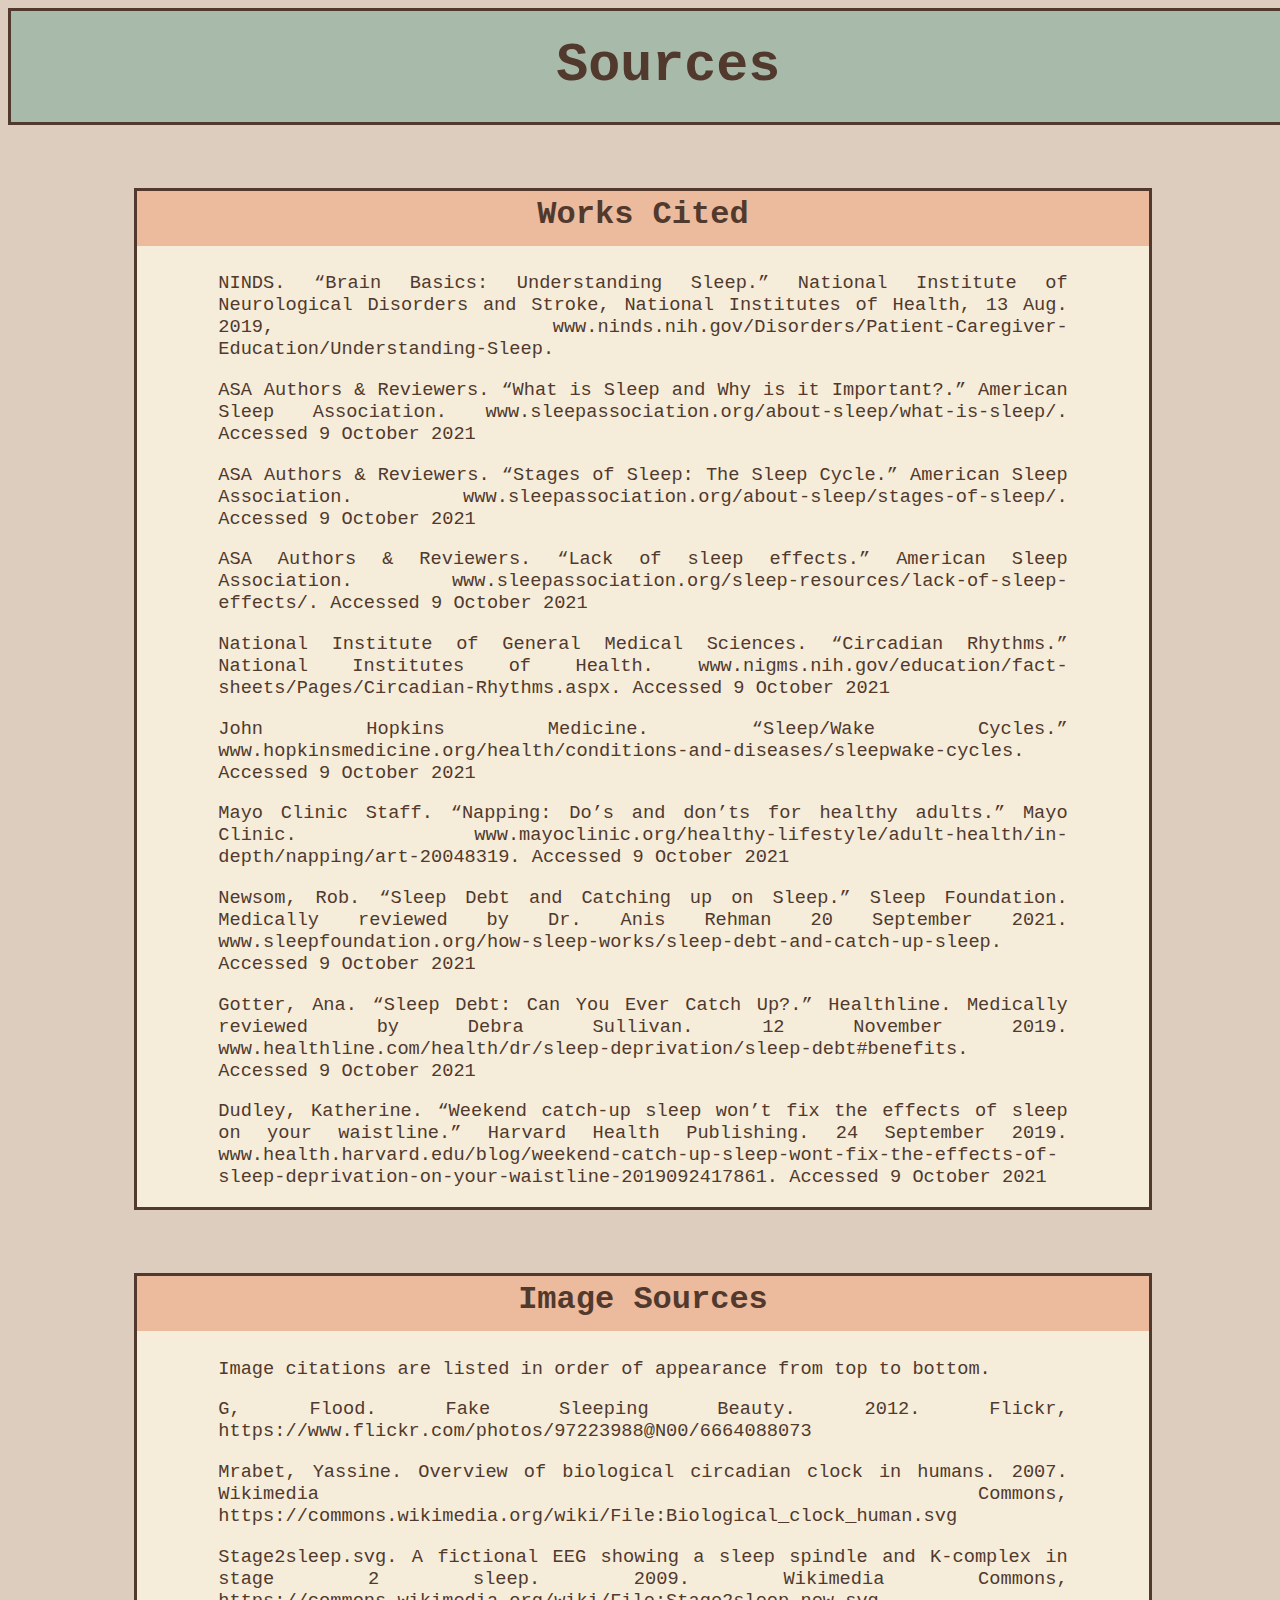
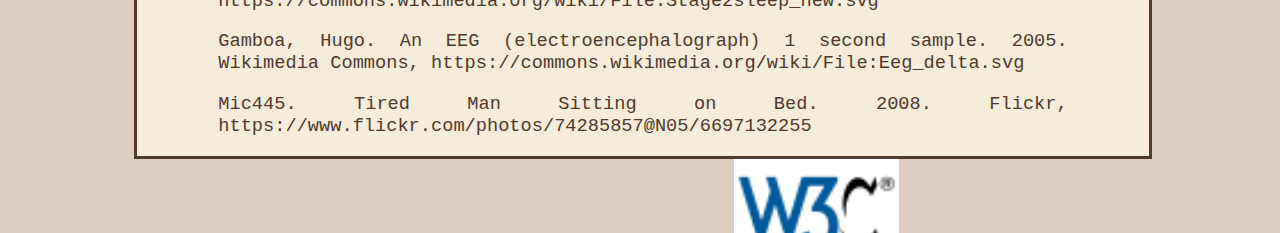
==== Sleep_Sources.html @ 3578e21b "Add files via upload" ====
<!doctype html>
<html lang="en">
	<head>
		<meta charset="UTF-8"/>
		<title>Sources</title>
		<link rel="stylesheet" type="text/css" href="sleep.css"/>
	</head>
	<body>
		<h1>Sources</h1>
		<div id="works_cited">
			<h2>Works Cited</h2>
			<p>NINDS. “Brain Basics: Understanding Sleep.” National Institute of Neurological Disorders and Stroke, National Institutes of Health, 13 Aug. 2019, www.ninds.nih.gov/Disorders/Patient-Caregiver-Education/Understanding-Sleep. 
			</p>
			<p>ASA Authors & Reviewers. “What is Sleep and Why is it Important?.” American Sleep Association. www.sleepassociation.org/about-sleep/what-is-sleep/. Accessed 9 October 2021
			</p>
			<p>ASA Authors & Reviewers. “Stages of Sleep: The Sleep Cycle.” American Sleep Association. www.sleepassociation.org/about-sleep/stages-of-sleep/. Accessed 9 October 2021
			</p>
			<p>ASA Authors & Reviewers. “Lack of sleep effects.” American Sleep Association. www.sleepassociation.org/sleep-resources/lack-of-sleep-effects/. Accessed 9 October 2021
			</p>
			<p>National Institute of General Medical Sciences. “Circadian Rhythms.” National Institutes of Health. www.nigms.nih.gov/education/fact-sheets/Pages/Circadian-Rhythms.aspx. Accessed 9 October 2021
			</p>
			<p>John Hopkins Medicine. “Sleep/Wake Cycles.” www.hopkinsmedicine.org/health/conditions-and-diseases/sleepwake-cycles. Accessed 9 October 2021
			</p>
			<p>Mayo Clinic Staff. “Napping: Do’s and don’ts for healthy adults.” Mayo Clinic. www.mayoclinic.org/healthy-lifestyle/adult-health/in-depth/napping/art-20048319. Accessed 9 October 2021
			</p>
			<p>Newsom, Rob. “Sleep Debt and Catching up on Sleep.” Sleep Foundation. Medically reviewed by Dr. Anis Rehman 20 September 2021. www.sleepfoundation.org/how-sleep-works/sleep-debt-and-catch-up-sleep. Accessed 9 October 2021
			</p>
			<p>Gotter, Ana. “Sleep Debt: Can You Ever Catch Up?.” Healthline. Medically reviewed by Debra Sullivan. 12 November 2019. www.healthline.com/health/dr/sleep-deprivation/sleep-debt#benefits. Accessed 9 October 2021
			</p>
			<p>Dudley, Katherine. “Weekend catch-up sleep won’t fix the effects of sleep on your waistline.” Harvard Health Publishing. 24 September 2019. www.health.harvard.edu/blog/weekend-catch-up-sleep-wont-fix-the-effects-of-sleep-deprivation-on-your-waistline-2019092417861. Accessed 9 October 2021
			</p>
		</div>
		<div id="image_citations">
			<h2>Image Sources</h2>
			<p>Image citations are listed in order of appearance from top to bottom.
			</p>
			<p>G, Flood. Fake Sleeping Beauty. 2012. Flickr, https://www.flickr.com/photos/97223988@N00/6664088073
			</p>
			<p>Mrabet, Yassine. Overview of biological circadian clock in humans. 2007. Wikimedia Commons, https://commons.wikimedia.org/wiki/File:Biological_clock_human.svg 
			</p>
			<p>Stage2sleep.svg. A fictional EEG showing a sleep spindle and K-complex in stage 2 sleep. 2009. Wikimedia Commons, https://commons.wikimedia.org/wiki/File:Stage2sleep_new.svg
			</p>
			<p>Gamboa, Hugo. An EEG (electroencephalograph) 1 second sample. 2005. Wikimedia Commons, https://commons.wikimedia.org/wiki/File:Eeg_delta.svg  
			</p>
			<p>Mic445. Tired Man Sitting on Bed. 2008. Flickr, https://www.flickr.com/photos/74285857@N05/6697132255
			</p>
		</div>
		a href="http://validator.w3.org/check?uri=https://tanjqy.github.io/home/Sleep_Sources.html">
			<img src="html_validator.png" alt="html5 validator" width="165"/>
		</a>
	</body>
</html>
---- sleep.css ----
body
/*general rules so everything looks the same, any changes may be added with other selectors*/
{
	background-color:#ddcdbf;
	font-family:monospace;
	color:rgb(81, 57, 45);
}

div
{
	background-color:#F5EDDA;;
}

h1
{
	font-size:40pt;
	text-align:center;
	width:100%;
	background-color:#A8BAA9;
	margin-top:0%;
	padding:2%;
	border-style:solid;
}

h2
{
	font-size:24pt;
	height:50px;
	text-align:center;
	background-color:#ECBA9C;
	margin-top:0%;
	padding-top:5px;
} 

h3
{
	font-size:14pt;
	text-align:center;
}

p
{
	font-size:14pt;
	margin-left:8%;
	margin-right:8%;
	text-align:justify;
}

.background_color_fix
/*as some div tags have been used to align things next to each other, their background colour doesn't match the page background*/
{
	background-color:#ddcdbf;
}

.indent
/*indents select paragraphs*/
{
	text-indent:50px;
}

.smaller_font_size
{
	font-size:12pt;
}

.aligningSomethingNextToSomething
/*used to align two things side by side*/
{
	display: flex;
	align-items: center;
	justify-content: center;
	margin-bottom:5%;
}

#delta_wave_img_caption
{
	margin-left:30%;
	margin-right:30%;
	margin-bottom:5%;
}

#table-of-contents
{
	border-style:solid;
	border-width:medium;
	width:30%;
	font-size:14pt;
	height:325px;
	margin-right:15%;
}

/* each part has its own selector so they can be positioned separately */	
#part1
{
	border-style:solid;
	width:50%;
	margin-left:10%;
}

#part2
{
	border-style:solid;
	width:80%;
	margin-top:5%;
	margin-left:10%;
	margin-right:10%;
}

#part3
{
	border-style:solid;
	width:80%;
	margin-top:5%;
	margin-left:auto;
	margin-right:auto;
}

#sleep-stages
{
	width:60%;
	margin-top:5%;
	margin-left:auto;
	margin-right:auto;
	padding:5px;
	border-style:solid;
	border-width:thin;
}

#part4
{
	border-style:solid;
	width:40%;
	margin-top:5%;
	margin-left:10%;
}

#part5
{
	width:65%;
	border-style:solid;
	margin-top:5%;
	margin-left:10%;
}

#part6
{
	width:35%;
	border-style:solid;
	margin-right:10%
}

#part7
{
	width:35%;
	border-style:solid;
	margin-top:15%;
}

#part8
{
	border-style:solid;
	width:80%;
	margin-top:5%;
	margin-left:auto;
	margin-right:auto;
}

/*image styling and positioning*/
.image_border
{
	border-style:solid;
	border-width:medium;
}

#image2
{
	display:block;
	margin-left:auto;
	margin-right:auto;
}

#image3
{
	display:block; 
	margin-top:5%;
	margin-left:auto;
	margin-right:auto;
}

 #image4
 {
	display:block;
	margin-top:5%;
	margin-bottom:10%;
	margin-left:auto;
	margin-right:auto;
 }
 
 #validators
 {
	 margin-top:5%;
	 margin-left:10%;
 }
 
 /* css for citations page **/
 #works_cited, #image_citations
 {
	 border-style:solid;
	 width:80%;
	 margin-top:5%;
	 margin-left:10%;
	 margin-right:10%;
 }
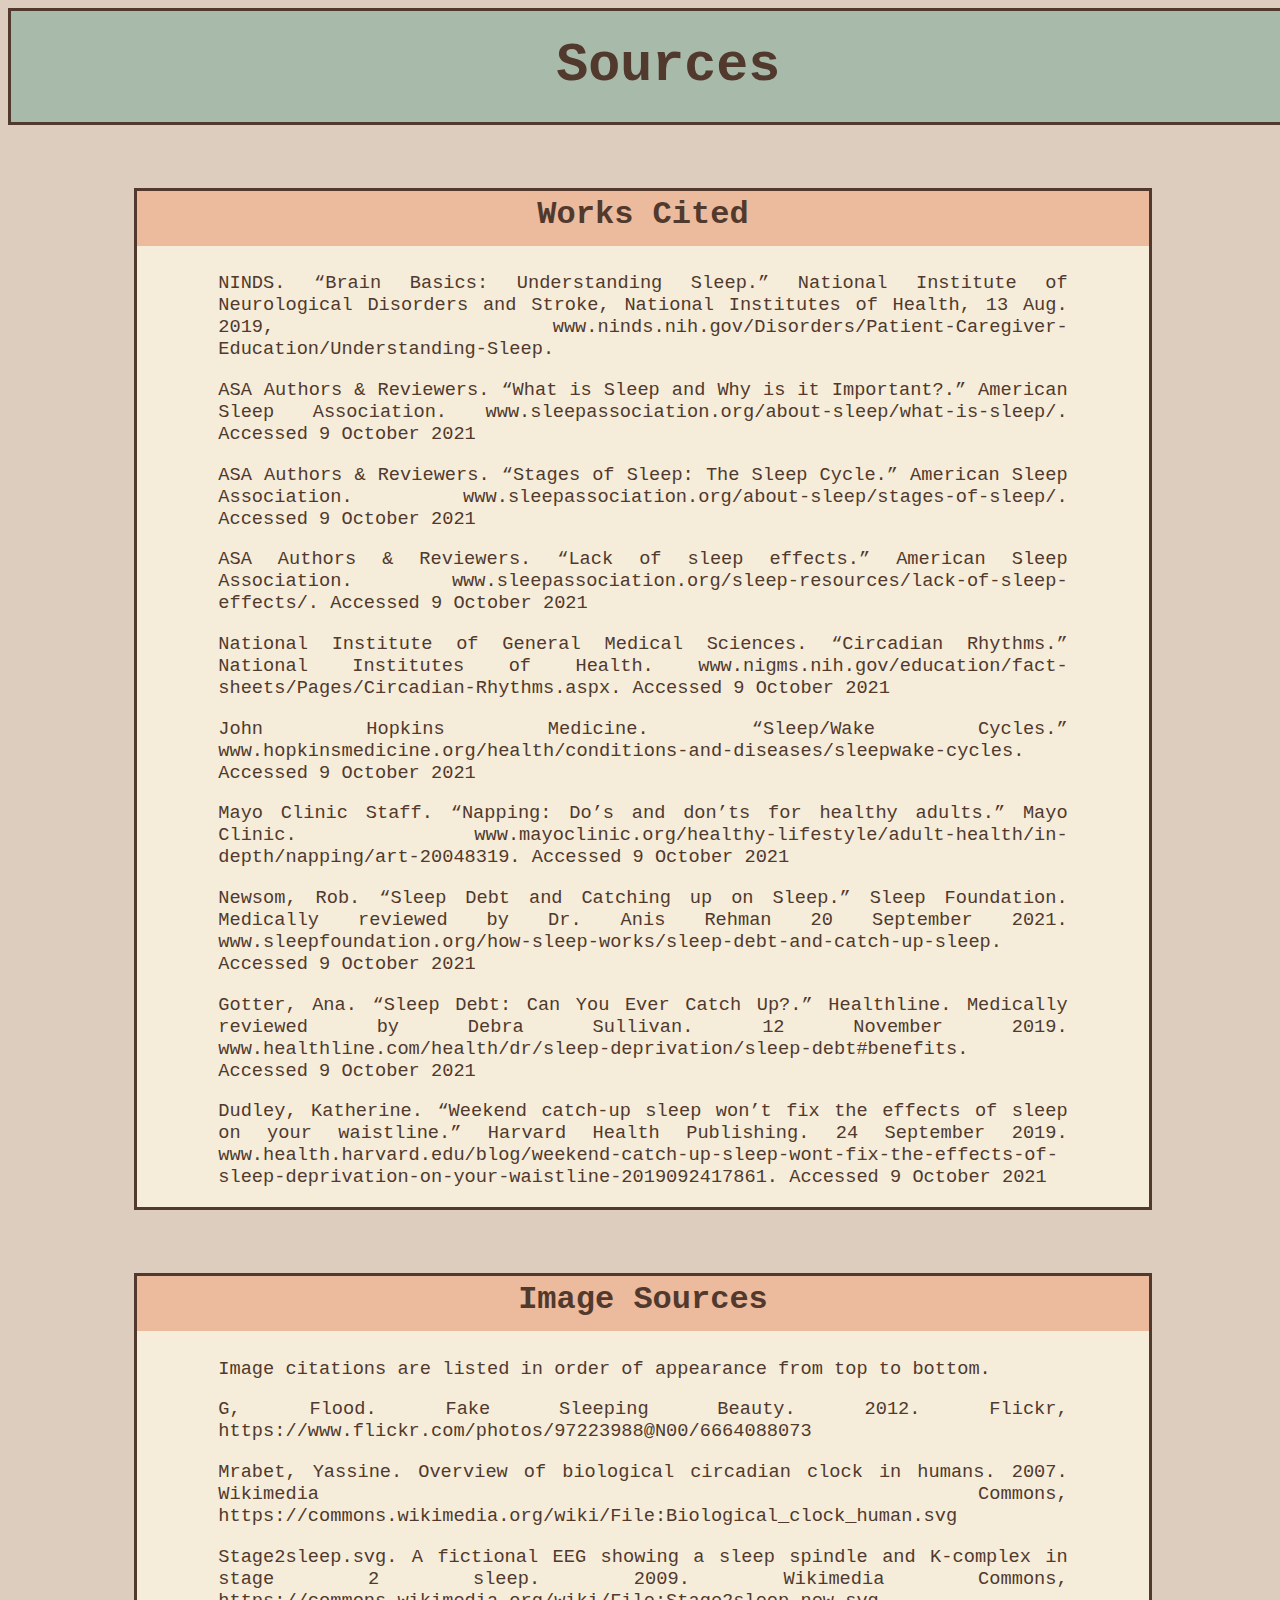
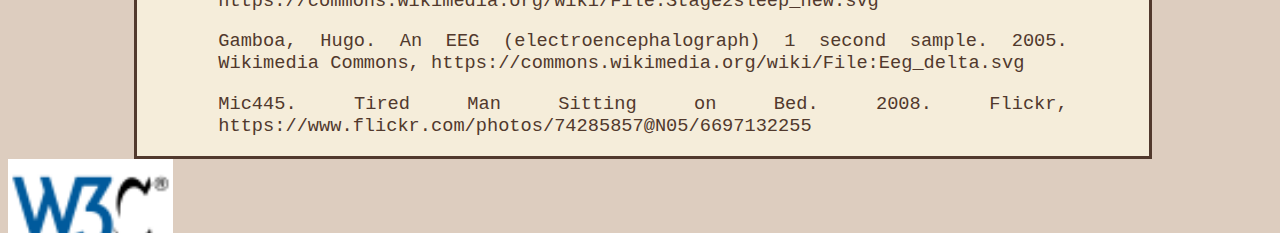
==== commit c0300d94: "Add files via upload" ====
--- a/Sleep_Sources.html
+++ b/Sleep_Sources.html
@@ -45,7 +45,7 @@
 			<p>Mic445. Tired Man Sitting on Bed. 2008. Flickr, https://www.flickr.com/photos/74285857@N05/6697132255
 			</p>
 		</div>
-		a href="http://validator.w3.org/check?uri=https://tanjqy.github.io/home/Sleep_Sources.html">
+		<a href="http://validator.w3.org/check?uri=https://tanjqy.github.io/home/Sleep_Sources.html">
 			<img src="html_validator.png" alt="html5 validator" width="165"/>
 		</a>
 	</body>
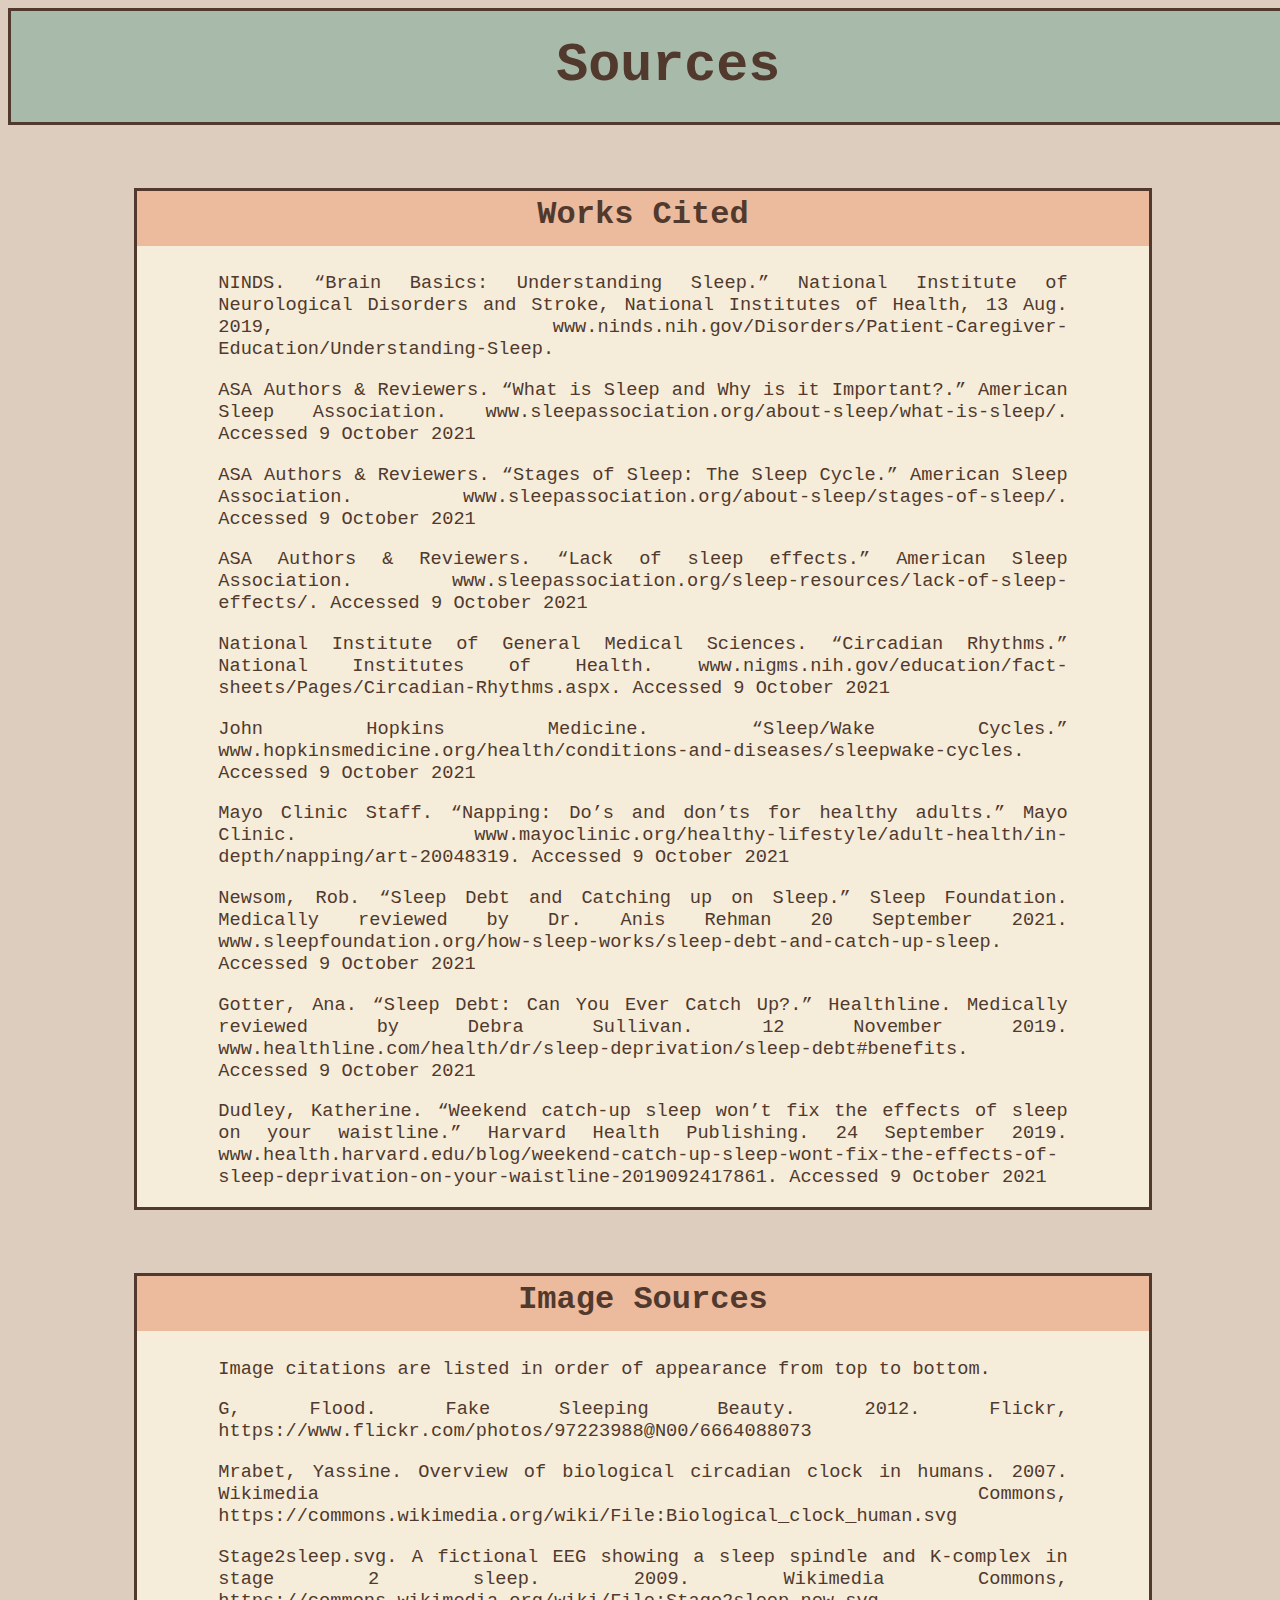
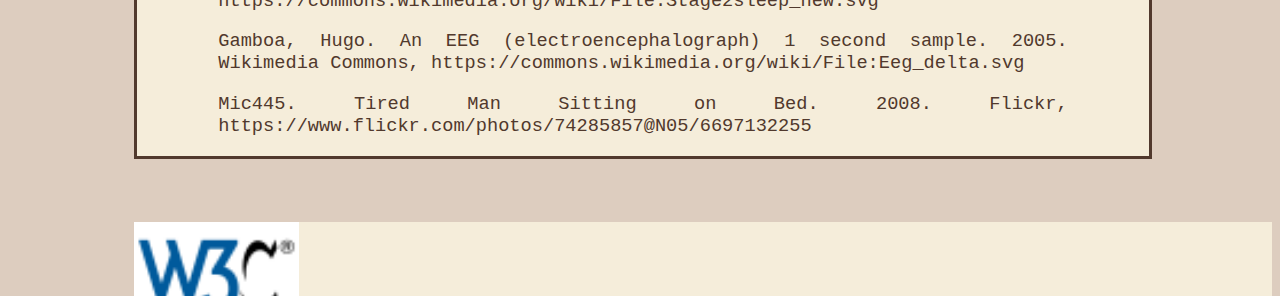
==== commit 4fcdd9df: "Add files via upload" ====
--- a/Sleep_Sources.html
+++ b/Sleep_Sources.html
@@ -45,8 +45,10 @@
 			<p>Mic445. Tired Man Sitting on Bed. 2008. Flickr, https://www.flickr.com/photos/74285857@N05/6697132255
 			</p>
 		</div>
-		<a href="http://validator.w3.org/check?uri=https://tanjqy.github.io/home/Sleep_Sources.html">
-			<img src="html_validator.png" alt="html5 validator" width="165"/>
-		</a>
+		<div id="validators">
+			<a href="http://validator.w3.org/check?uri=https://tanjqy.github.io/home/Sleep_Sources.html">
+				<img src="html_validator.png" alt="html5 validator" width="165"/>
+			</a>
+		</div>
 	</body>
 </html>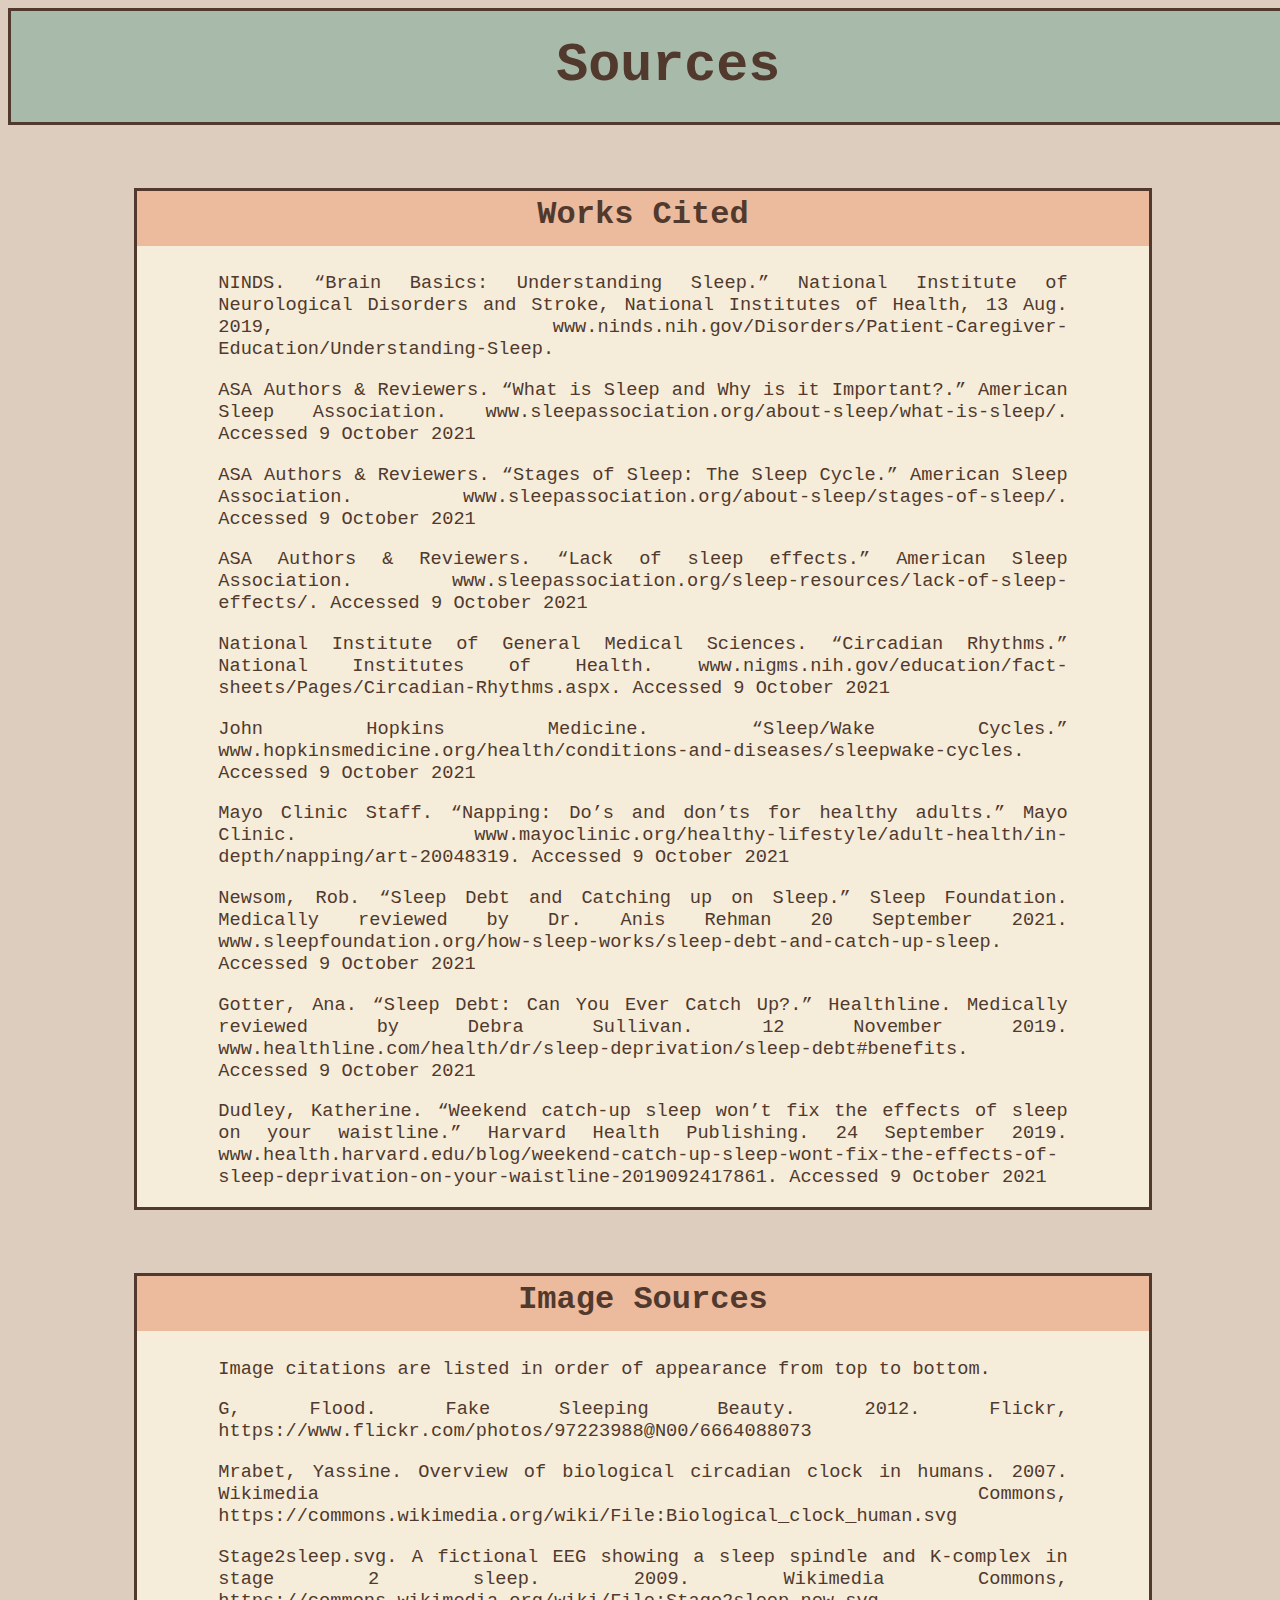
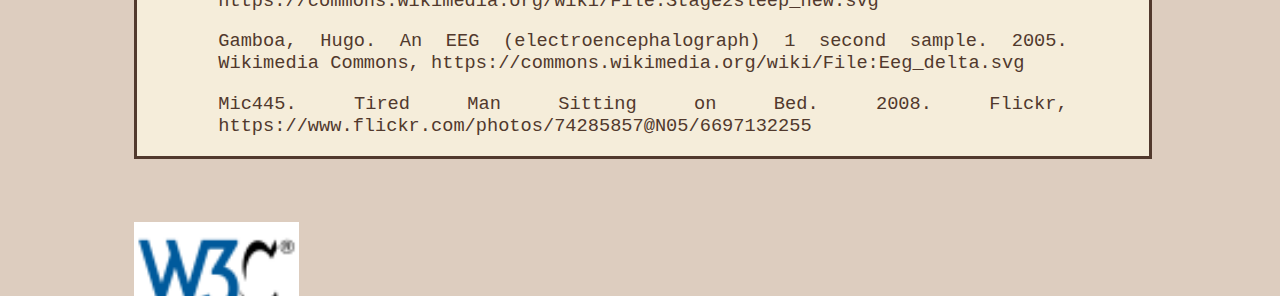
==== commit db59a3f7: "Add files via upload" ====
--- a/Sleep_Sources.html
+++ b/Sleep_Sources.html
@@ -45,7 +45,7 @@
 			<p>Mic445. Tired Man Sitting on Bed. 2008. Flickr, https://www.flickr.com/photos/74285857@N05/6697132255
 			</p>
 		</div>
-		<div id="validators">
+		<div id="validators" class="background_color_fix">
 			<a href="http://validator.w3.org/check?uri=https://tanjqy.github.io/home/Sleep_Sources.html">
 				<img src="html_validator.png" alt="html5 validator" width="165"/>
 			</a>
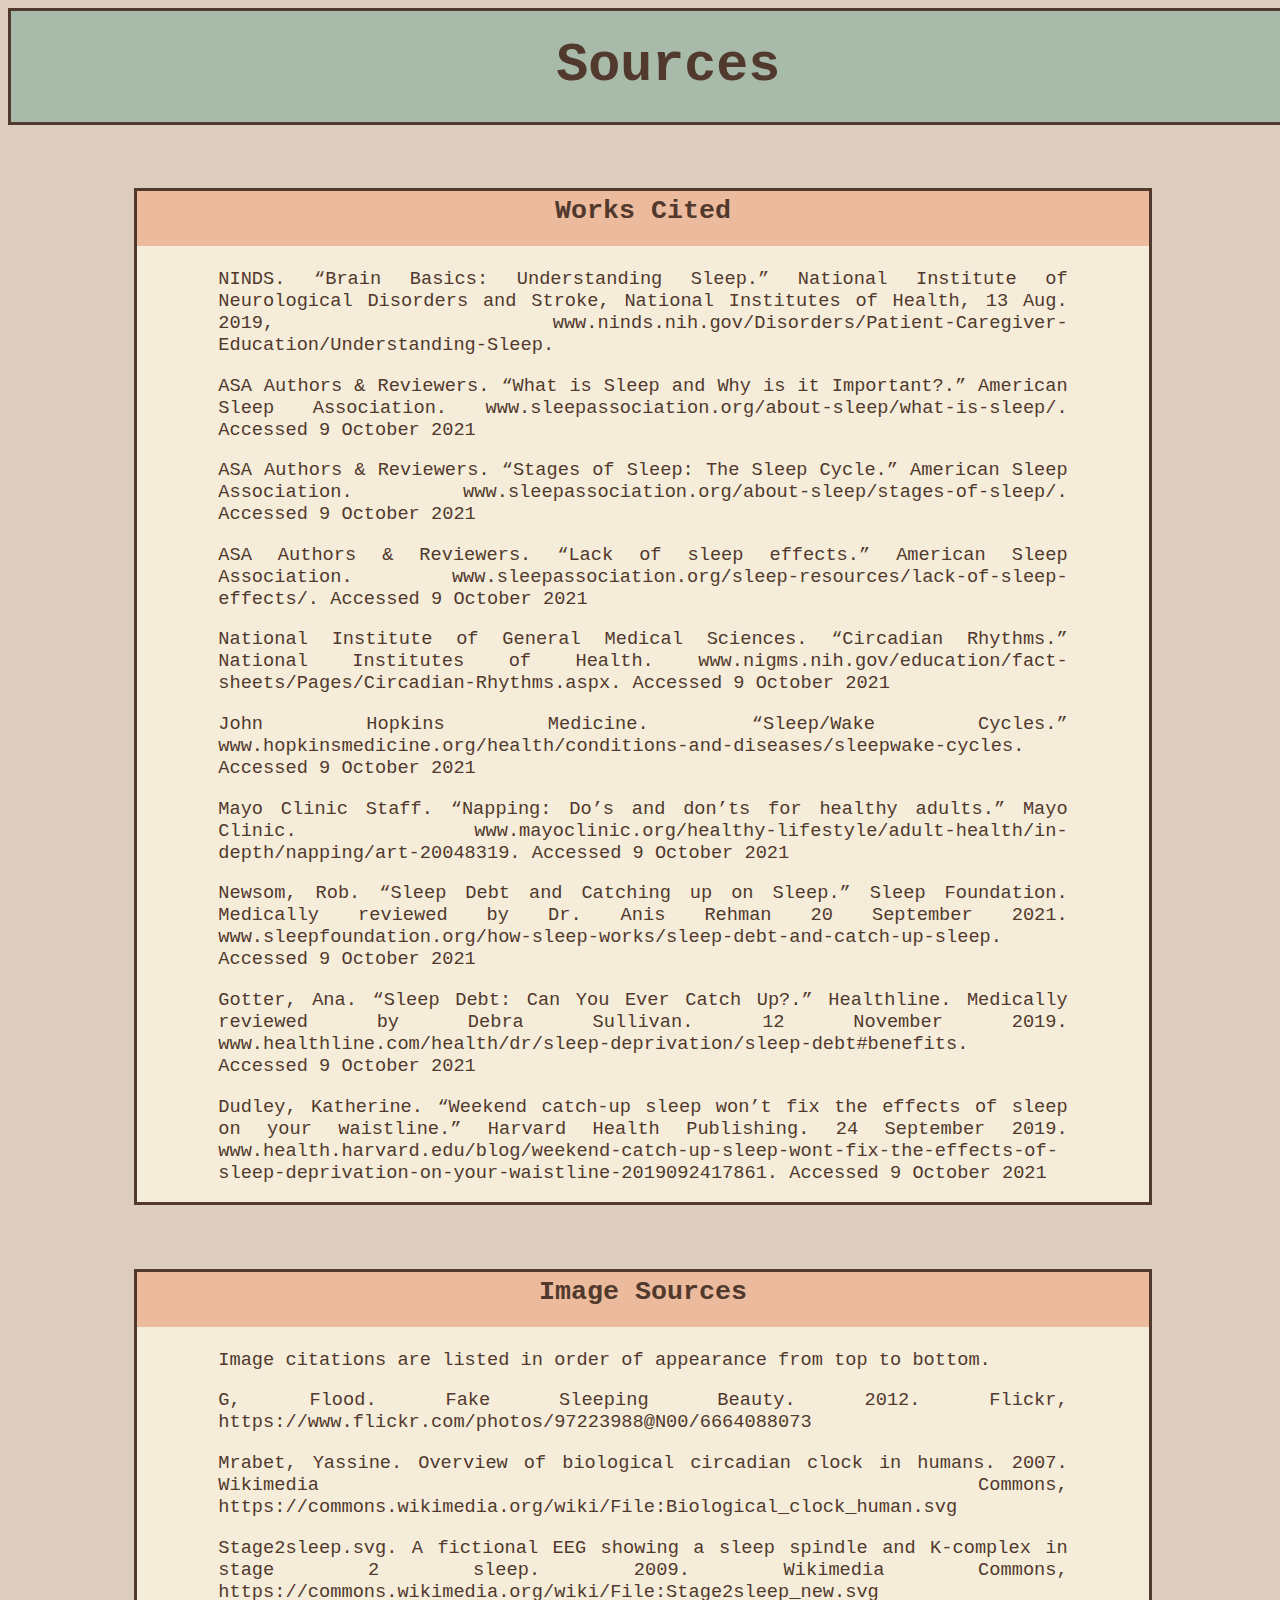
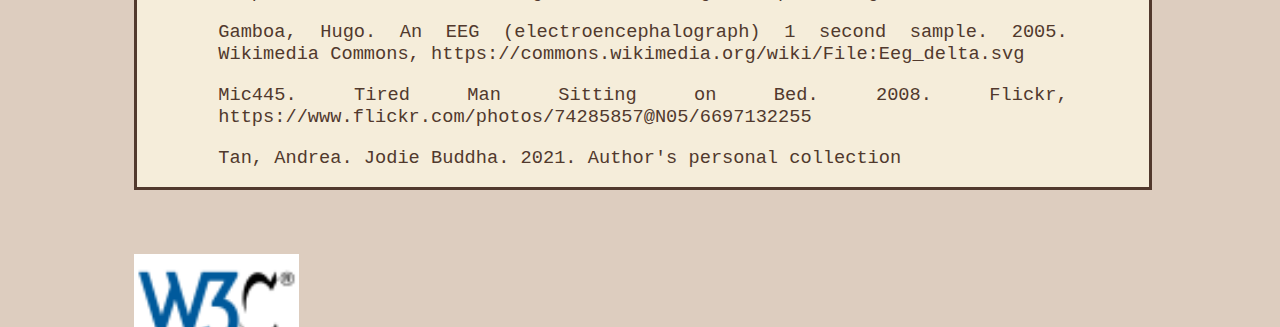
==== commit 9b2ad487: "Add files via upload" ====
--- a/Sleep_Sources.html
+++ b/Sleep_Sources.html
@@ -4,10 +4,11 @@
 		<meta charset="UTF-8"/>
 		<title>Sources</title>
 		<link rel="stylesheet" type="text/css" href="sleep.css"/>
+		<link rel="icon" href="Jodie_Buddha.jpg" type="image/icon">
 	</head>
 	<body>
 		<h1>Sources</h1>
-		<div id="works_cited">
+		<div id="worksCited">
 			<h2>Works Cited</h2>
 			<p>NINDS. “Brain Basics: Understanding Sleep.” National Institute of Neurological Disorders and Stroke, National Institutes of Health, 13 Aug. 2019, www.ninds.nih.gov/Disorders/Patient-Caregiver-Education/Understanding-Sleep. 
 			</p>
@@ -30,7 +31,7 @@
 			<p>Dudley, Katherine. “Weekend catch-up sleep won’t fix the effects of sleep on your waistline.” Harvard Health Publishing. 24 September 2019. www.health.harvard.edu/blog/weekend-catch-up-sleep-wont-fix-the-effects-of-sleep-deprivation-on-your-waistline-2019092417861. Accessed 9 October 2021
 			</p>
 		</div>
-		<div id="image_citations">
+		<div id="imageCitations">
 			<h2>Image Sources</h2>
 			<p>Image citations are listed in order of appearance from top to bottom.
 			</p>
@@ -44,8 +45,10 @@
 			</p>
 			<p>Mic445. Tired Man Sitting on Bed. 2008. Flickr, https://www.flickr.com/photos/74285857@N05/6697132255
 			</p>
+			<p>Tan, Andrea. Jodie Buddha. 2021. Author's personal collection
+			</p>
 		</div>
-		<div id="validators" class="background_color_fix">
+		<div id="validators" class="backgroundColorFix">
 			<a href="http://validator.w3.org/check?uri=https://tanjqy.github.io/home/Sleep_Sources.html">
 				<img src="html_validator.png" alt="html5 validator" width="165"/>
 			</a>
--- a/sleep.css
+++ b/sleep.css
@@ -24,7 +24,7 @@
 
 h2
 {
-	font-size:24pt;
+	font-size:20pt;
 	height:50px;
 	text-align:center;
 	background-color:#ECBA9C;
@@ -46,7 +46,7 @@
 	text-align:justify;
 }
 
-.background_color_fix
+.backgroundColorFix
 /*as some div tags have been used to align things next to each other, their background colour doesn't match the page background*/
 {
 	background-color:#ddcdbf;
@@ -58,7 +58,7 @@
 	text-indent:50px;
 }
 
-.smaller_font_size
+.smallerFontSize
 {
 	font-size:12pt;
 }
@@ -72,14 +72,14 @@
 	margin-bottom:5%;
 }
 
-#delta_wave_img_caption
+#deltaWaveImgCaption
 {
 	margin-left:30%;
 	margin-right:30%;
 	margin-bottom:5%;
 }
 
-#table-of-contents
+#tableOfContents
 {
 	border-style:solid;
 	border-width:medium;
@@ -90,14 +90,14 @@
 }
 
 /* each part has its own selector so they can be positioned separately */	
-#part1
+#introduction
 {
 	border-style:solid;
 	width:50%;
 	margin-left:10%;
 }
 
-#part2
+#circadianRhythmsSleepWakeHomeostasis
 {
 	border-style:solid;
 	width:80%;
@@ -106,7 +106,7 @@
 	margin-right:10%;
 }
 
-#part3
+#whatIsSleep
 {
 	border-style:solid;
 	width:80%;
@@ -115,7 +115,7 @@
 	margin-right:auto;
 }
 
-#sleep-stages
+#sleepStages
 {
 	width:60%;
 	margin-top:5%;
@@ -126,7 +126,7 @@
 	border-width:thin;
 }
 
-#part4
+#theImportanceOfSleep
 {
 	border-style:solid;
 	width:40%;
@@ -134,7 +134,7 @@
 	margin-left:10%;
 }
 
-#part5
+#sleepDebt
 {
 	width:65%;
 	border-style:solid;
@@ -142,21 +142,21 @@
 	margin-left:10%;
 }
 
-#part6
+#solutions
 {
 	width:35%;
 	border-style:solid;
 	margin-right:10%
 }
 
-#part7
+#napping
 {
 	width:35%;
 	border-style:solid;
 	margin-top:15%;
 }
 
-#part8
+#end
 {
 	border-style:solid;
 	width:80%;
@@ -166,20 +166,20 @@
 }
 
 /*image styling and positioning*/
-.image_border
+.imageBorder
 {
 	border-style:solid;
 	border-width:medium;
 }
 
-#image2
+#circadianRhythmExample
 {
 	display:block;
 	margin-left:auto;
 	margin-right:auto;
 }
 
-#image3
+#sleepSpindleImg
 {
 	display:block; 
 	margin-top:5%;
@@ -187,7 +187,7 @@
 	margin-right:auto;
 }
 
- #image4
+ #deltaWaveImg
  {
 	display:block;
 	margin-top:5%;
@@ -203,7 +203,7 @@
  }
  
  /* css for citations page **/
- #works_cited, #image_citations
+ #worksCited, #imageCitations
  {
 	 border-style:solid;
 	 width:80%;
